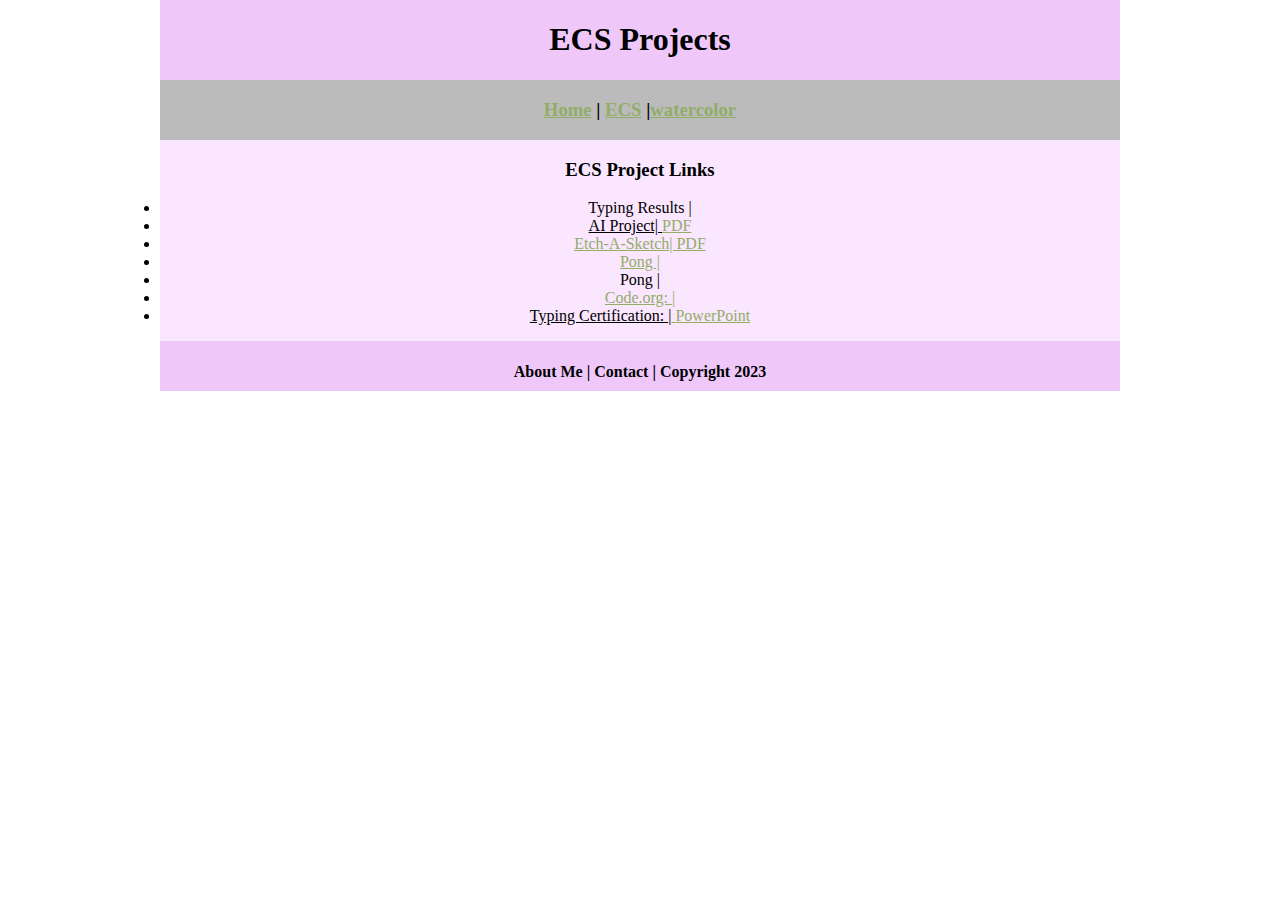
==== ecs/index.html @ c49b6486 "Update index.html" ====
<!DOCTYPE html>
<html class="homePage">
<head>
	<!-- This is a comment! Text here will be ignored by the browser. -->
	<meta charset="UTF-8">
	<title>ECS Projects</title>
	<link href="../myCSS.css" rel="stylesheet" type="text/css">
</head>
<body>
<div class="container">
  <div class="header">
  	<h1>ECS Projects</h1>
  </div>
  <div class="nav">
    <h3><a href="../index.html">Home</a> | <a href="index.html">ECS</a> |<a href="../watercolor/index.html">watercolor</a> </h3>
  </div>
  <div class="content">
	  <h3>ECS Project Links</h3>  
	  <li> Typing Results | <a href=""</a></li>
	  <li> AI Project| <a href="GeneticVaccines.pdf"> PDF</a> <a href="GeneticVaccines.pdf"</a></li>
	  <li> Etch-A-Sketch| <a href="https://github.com/MadeleineJ23/MADELEINE/tree/main/ecs/EtchASketch"> PDF</a> <a href="https://github.com/MadeleineJ23/MADELEINE/tree/main/ecs/EtchASketch"</a></li>
	  <li> Pong | <a href="https://github.com/MadeleineJ23/MADELEINE/tree/main/ecs/Pong"></a></li>
	  <li> Pong | <a href="https://github.com/MadeleineJ23/MADELEINE/tree/main/ecs/EtchASketch"</a></li>
	  
	  <Certifications>
	  <li>Code.org: |<a href=""</a> <a href=""</a> </li>
	  <li>Typing Certification: |<a href="GeneticVaccines.pdf"</a> <a href="GeneticVaccines.pdf">PowerPoint</a></li>
	<ul>
  </div>
  <div class="footer">
    <h4>About Me | Contact | Copyright 2023</h4>
  </div>
</div>
</body>
</html>
---- myCSS.css ----
@charset "UTF-8";
/* This is a comment! Text here will be ignored by the browser. */
body {
	margin: 0 auto;
}
.homePage {
	a:link {
     color: #92AD68;
}
a:visited {
     color: #000;
}
a:hover, a:active, a:focus { 
     text-decoration: underline;
}
	background: FFC5B7;
}
.container {
	width: 960px;
	margin: 0 auto;
}
.header {
	background: #EFC8F9;
	text-align: center;
	margin: 0px;
	padding: 5;
	float: left;
	width: 100%;
	height: 80px;
	
}
.nav {
	background: #BBBBBB;
	margin: 0px;
	padding: 5;
	float: left;
	width: 100%;
	height: 60px;
	text-align: center;
}
.content {
	background: #FAE6FF;
	margin: 0px;
	float: left;
	width: 100%;
	text-align: center;
}
.footer {
	background: #EFC8F9;
	margin: 0px;
	float: left;
	width: 100%;
	height: 50px;
	text-align: center;
}
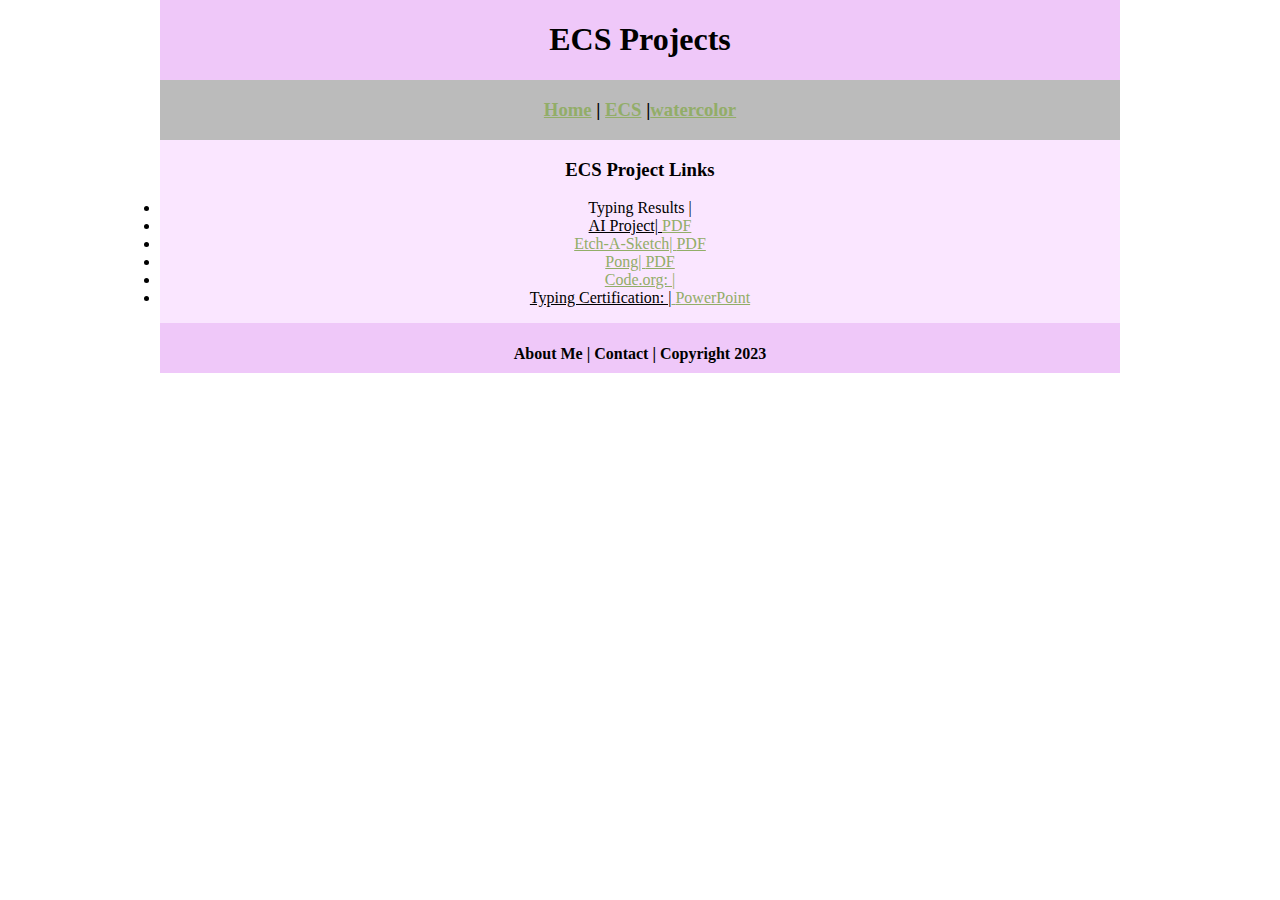
==== commit 12bd6a39: "Update index.html" ====
--- a/ecs/index.html
+++ b/ecs/index.html
@@ -19,9 +19,7 @@
 	  <li> Typing Results | <a href=""</a></li>
 	  <li> AI Project| <a href="GeneticVaccines.pdf"> PDF</a> <a href="GeneticVaccines.pdf"</a></li>
 	  <li> Etch-A-Sketch| <a href="https://github.com/MadeleineJ23/MADELEINE/tree/main/ecs/EtchASketch"> PDF</a> <a href="https://github.com/MadeleineJ23/MADELEINE/tree/main/ecs/EtchASketch"</a></li>
-	  <li> Pong | <a href="https://github.com/MadeleineJ23/MADELEINE/tree/main/ecs/Pong"></a></li>
-	  <li> Pong | <a href="https://github.com/MadeleineJ23/MADELEINE/tree/main/ecs/EtchASketch"</a></li>
-	  
+	  <li> Pong| <a href="https://github.com/MadeleineJ23/MADELEINE/tree/main/ecs/Pong"> PDF</a> <a href="https://github.com/MadeleineJ23/MADELEINE/tree/main/ecs/Pong"</a></li>
 	  <Certifications>
 	  <li>Code.org: |<a href=""</a> <a href=""</a> </li>
 	  <li>Typing Certification: |<a href="GeneticVaccines.pdf"</a> <a href="GeneticVaccines.pdf">PowerPoint</a></li>
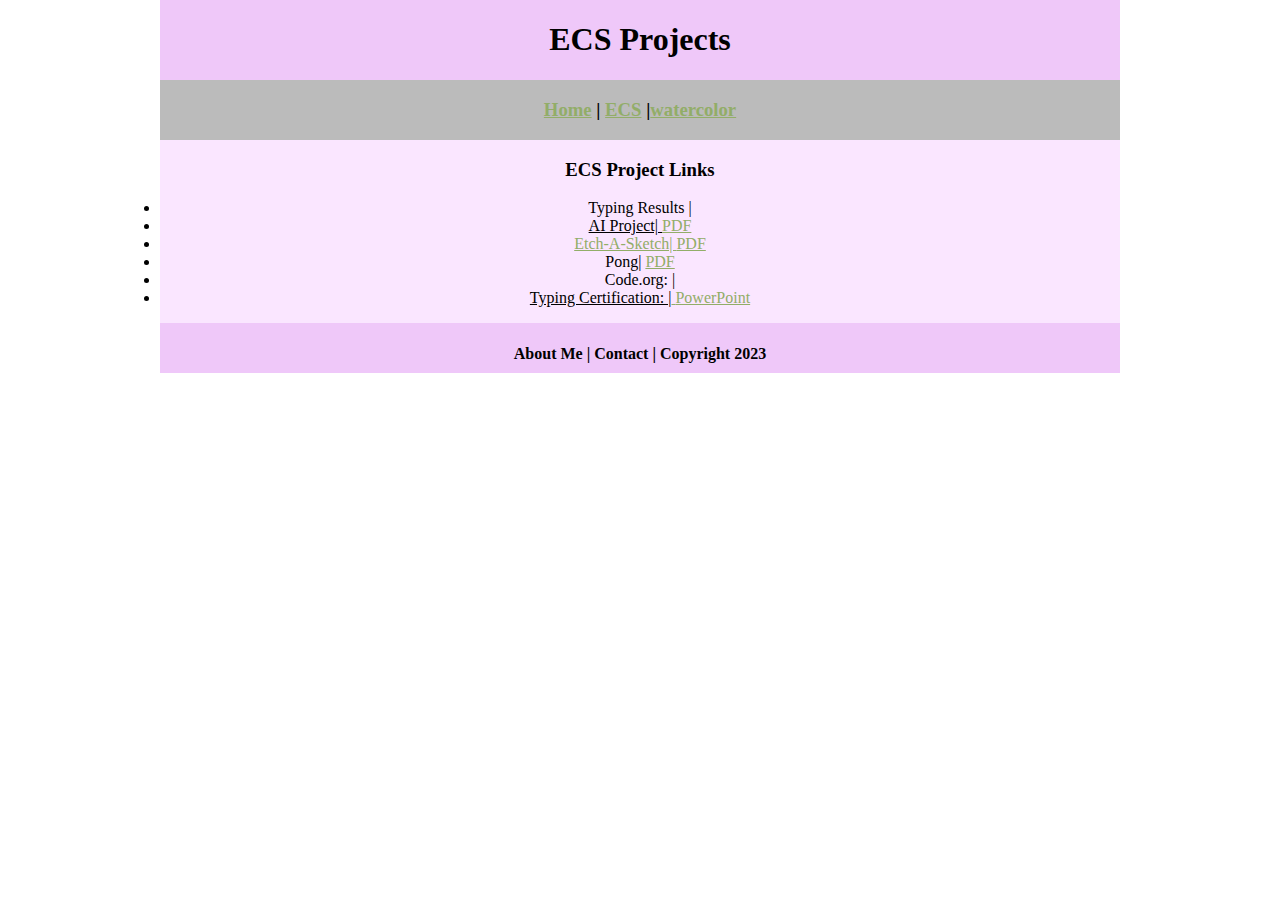
==== commit c438401c: "Update index.html" ====
--- a/ecs/index.html
+++ b/ecs/index.html
@@ -18,8 +18,8 @@
 	  <h3>ECS Project Links</h3>  
 	  <li> Typing Results | <a href=""</a></li>
 	  <li> AI Project| <a href="GeneticVaccines.pdf"> PDF</a> <a href="GeneticVaccines.pdf"</a></li>
-	  <li> Etch-A-Sketch| <a href="https://github.com/MadeleineJ23/MADELEINE/tree/main/ecs/EtchASketch"> PDF</a> <a href="https://github.com/MadeleineJ23/MADELEINE/tree/main/ecs/EtchASketch"</a></li>
-	  <li> Pong| <a href="https://github.com/MadeleineJ23/MADELEINE/tree/main/ecs/Pong"> PDF</a> <a href="https://github.com/MadeleineJ23/MADELEINE/tree/main/ecs/Pong"</a></li>
+	  <li> Etch-A-Sketch| <a href="https://github.com/MadeleineJ23/MADELEINE/tree/main/ecs/EtchASketch"> PDF</a></li>
+	  <li> Pong| <a href="https://github.com/MadeleineJ23/MADELEINE/tree/main/ecs/Pong"> PDF</a></li>
 	  <Certifications>
 	  <li>Code.org: |<a href=""</a> <a href=""</a> </li>
 	  <li>Typing Certification: |<a href="GeneticVaccines.pdf"</a> <a href="GeneticVaccines.pdf">PowerPoint</a></li>
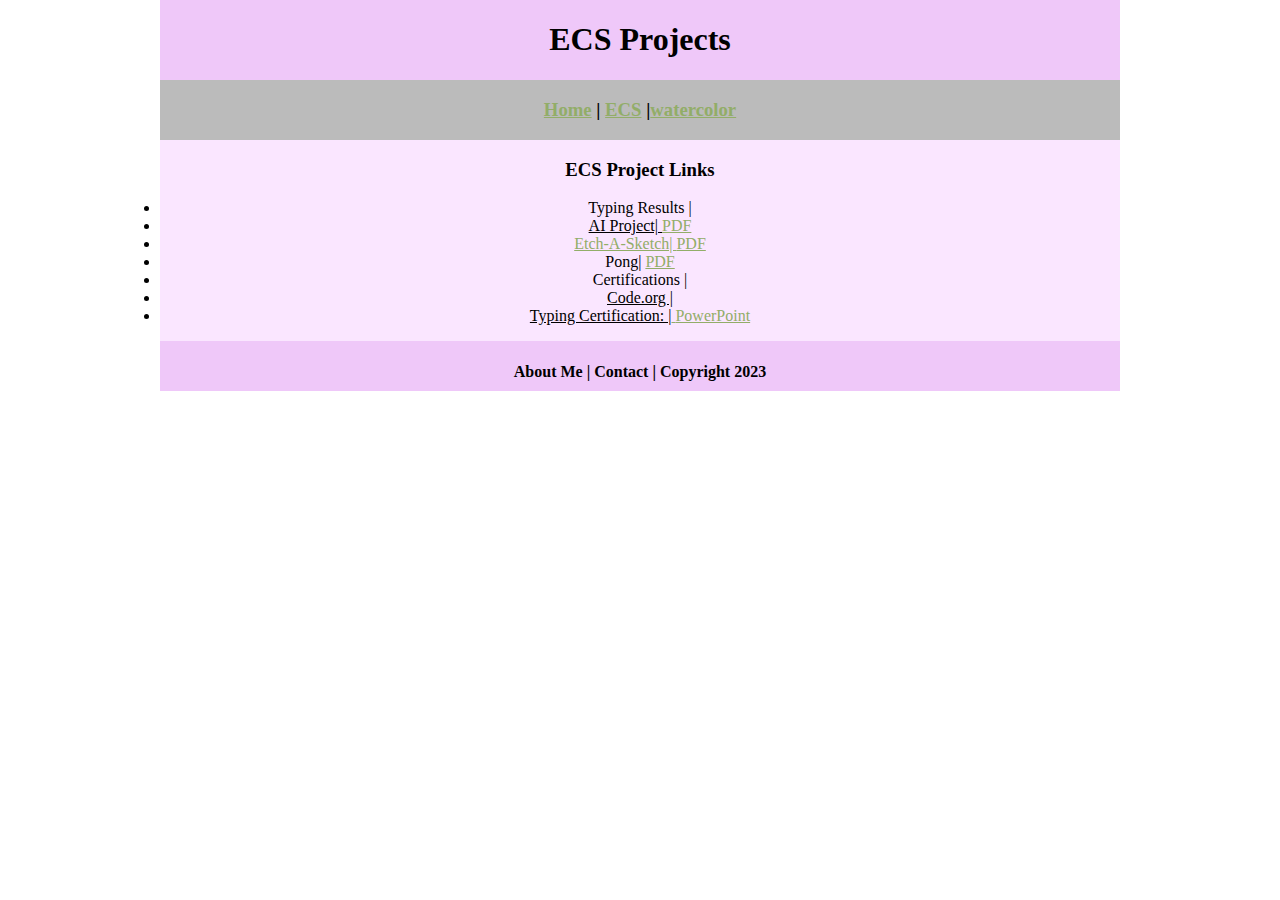
==== commit d09b1149: "Update index.html" ====
--- a/ecs/index.html
+++ b/ecs/index.html
@@ -20,8 +20,8 @@
 	  <li> AI Project| <a href="GeneticVaccines.pdf"> PDF</a> <a href="GeneticVaccines.pdf"</a></li>
 	  <li> Etch-A-Sketch| <a href="https://github.com/MadeleineJ23/MADELEINE/tree/main/ecs/EtchASketch"> PDF</a></li>
 	  <li> Pong| <a href="https://github.com/MadeleineJ23/MADELEINE/tree/main/ecs/Pong"> PDF</a></li>
-	  <Certifications>
-	  <li>Code.org: |<a href=""</a> <a href=""</a> </li>
+	  <li> Certifications | <a href=""</a></li>
+	  <li>Code.org |<a href=""</a> <a href=""</a> </li>
 	  <li>Typing Certification: |<a href="GeneticVaccines.pdf"</a> <a href="GeneticVaccines.pdf">PowerPoint</a></li>
 	<ul>
   </div>
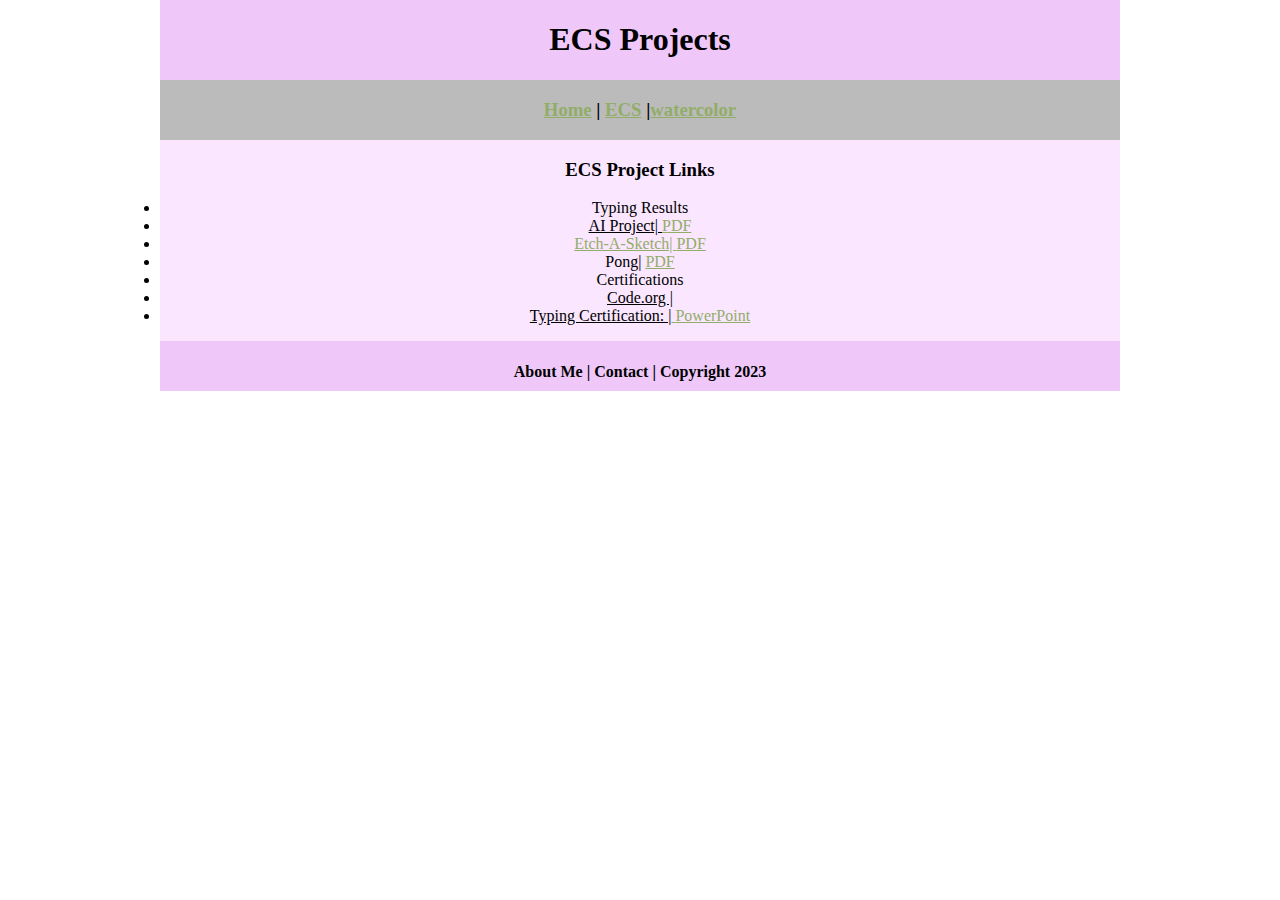
==== commit 7ec7958e: "Update index.html" ====
--- a/ecs/index.html
+++ b/ecs/index.html
@@ -16,11 +16,11 @@
   </div>
   <div class="content">
 	  <h3>ECS Project Links</h3>  
-	  <li> Typing Results | <a href=""</a></li>
+	  <li> Typing Results <a href=""</a></li>
 	  <li> AI Project| <a href="GeneticVaccines.pdf"> PDF</a> <a href="GeneticVaccines.pdf"</a></li>
 	  <li> Etch-A-Sketch| <a href="https://github.com/MadeleineJ23/MADELEINE/tree/main/ecs/EtchASketch"> PDF</a></li>
 	  <li> Pong| <a href="https://github.com/MadeleineJ23/MADELEINE/tree/main/ecs/Pong"> PDF</a></li>
-	  <li> Certifications | <a href=""</a></li>
+	  <li> Certifications <a href=""</a></li>
 	  <li>Code.org |<a href=""</a> <a href=""</a> </li>
 	  <li>Typing Certification: |<a href="GeneticVaccines.pdf"</a> <a href="GeneticVaccines.pdf">PowerPoint</a></li>
 	<ul>
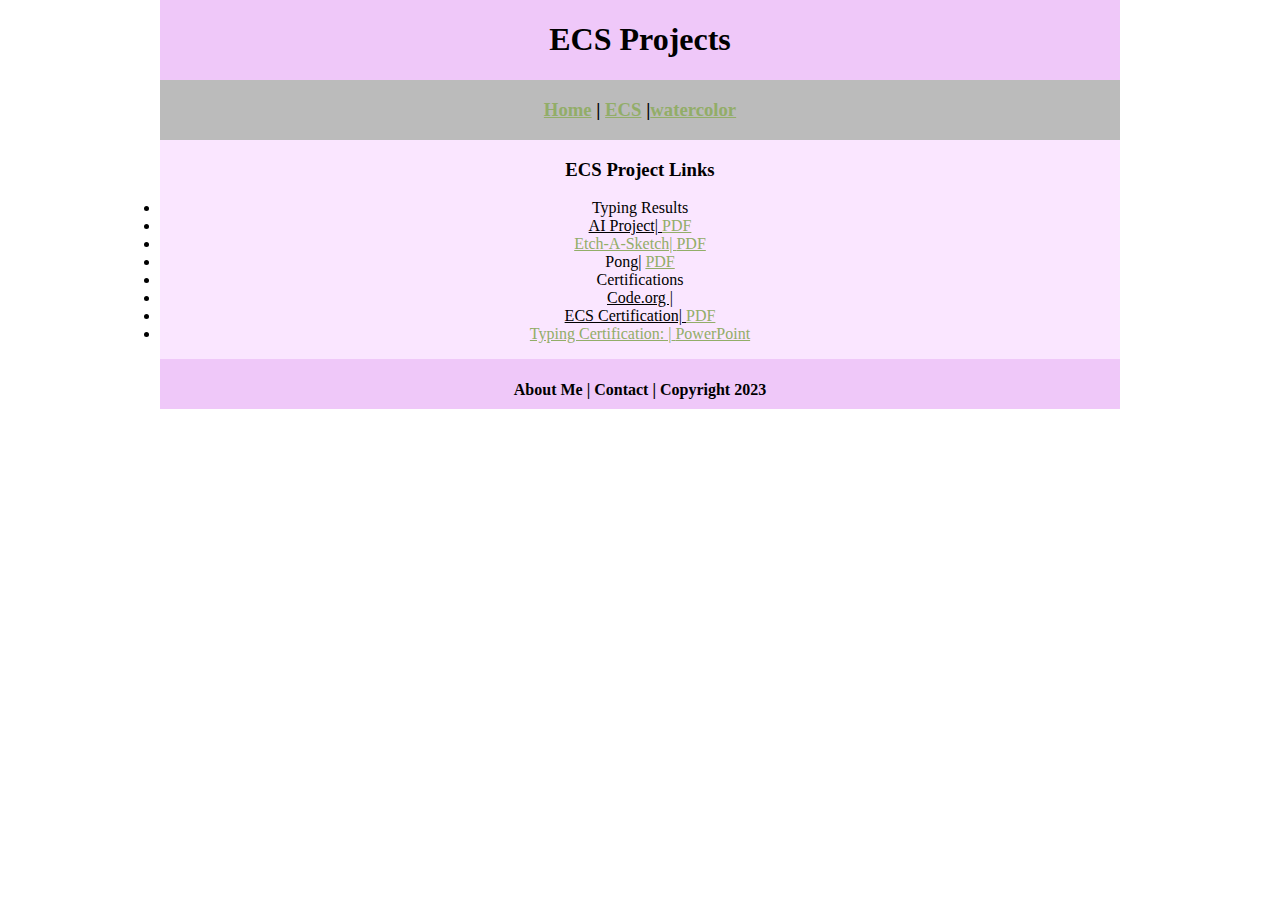
==== commit 5bf72d8c: "Update index.html" ====
--- a/ecs/index.html
+++ b/ecs/index.html
@@ -21,8 +21,9 @@
 	  <li> Etch-A-Sketch| <a href="https://github.com/MadeleineJ23/MADELEINE/tree/main/ecs/EtchASketch"> PDF</a></li>
 	  <li> Pong| <a href="https://github.com/MadeleineJ23/MADELEINE/tree/main/ecs/Pong"> PDF</a></li>
 	  <li> Certifications <a href=""</a></li>
-	  <li>Code.org |<a href=""</a> <a href=""</a> </li>
-	  <li>Typing Certification: |<a href="GeneticVaccines.pdf"</a> <a href="GeneticVaccines.pdf">PowerPoint</a></li>
+	  <li> Code.org |<a href=""</a> <a href=""</a> </li>
+	  <li> ECS Certification| <a href="GeneticVaccines.pdf"> PDF</a> <a href="GeneticVaccines.pdf"</a></li>
+	  <li> Typing Certification: |<a href="GeneticVaccines.pdf"</a> <a href="GeneticVaccines.pdf">PowerPoint</a></li>
 	<ul>
   </div>
   <div class="footer">
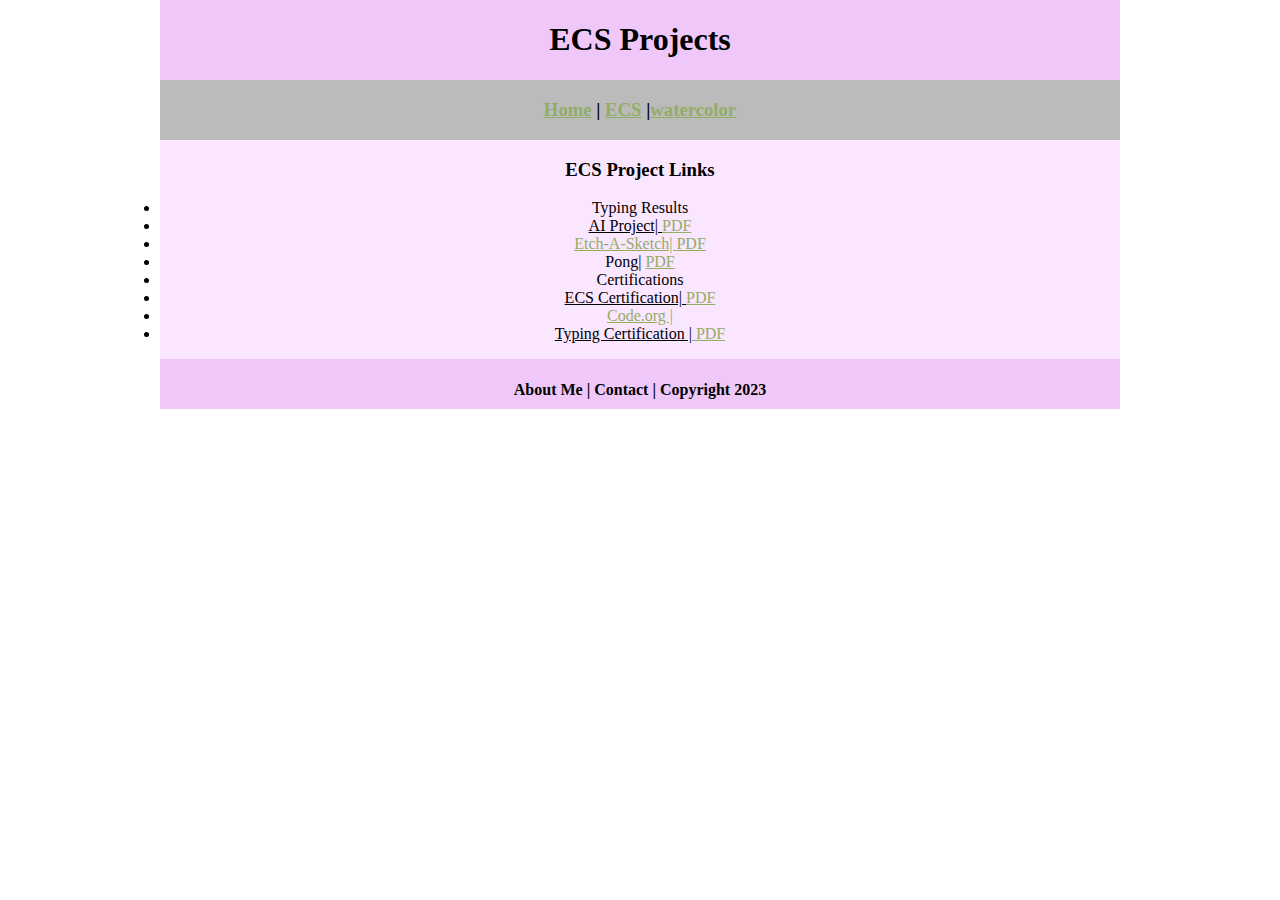
==== commit 3b2ce462: "Update index.html" ====
--- a/ecs/index.html
+++ b/ecs/index.html
@@ -21,9 +21,9 @@
 	  <li> Etch-A-Sketch| <a href="https://github.com/MadeleineJ23/MADELEINE/tree/main/ecs/EtchASketch"> PDF</a></li>
 	  <li> Pong| <a href="https://github.com/MadeleineJ23/MADELEINE/tree/main/ecs/Pong"> PDF</a></li>
 	  <li> Certifications <a href=""</a></li>
+	  <li> ECS Certification| <a href="GeneticVaccines.pdf"> PDF</a> <a href="GeneticVaccines.pdf"</a></li>
 	  <li> Code.org |<a href=""</a> <a href=""</a> </li>
-	  <li> ECS Certification| <a href="GeneticVaccines.pdf"> PDF</a> <a href="GeneticVaccines.pdf"</a></li>
-	  <li> Typing Certification: |<a href="GeneticVaccines.pdf"</a> <a href="GeneticVaccines.pdf">PowerPoint</a></li>
+	  <li> Typing Certification |<a href="GeneticVaccines.pdf"</a> <a href="GeneticVaccines.pdf">PDF</a></li>
 	<ul>
   </div>
   <div class="footer">
